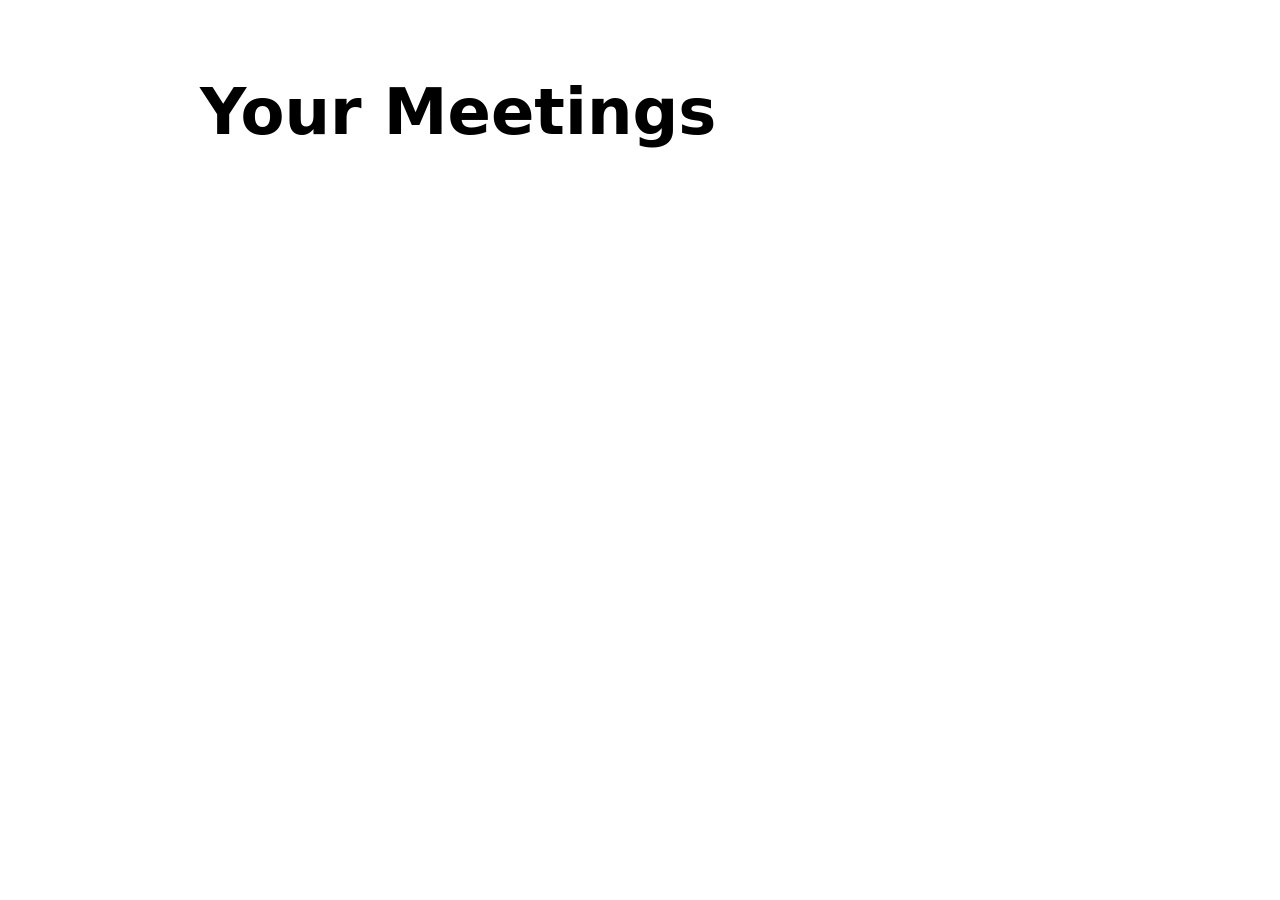
==== meetings.html @ c42b04a9 "First Javascript template" ====
<!doctype html>
<html lang="en">
    <head>
        <meta charset="utf-8">
        <meta name="viewport" content="width=device-width, initial-scale=1.0">
        <link rel="icon" href="images/favicon.ico">
        <link rel="stylesheet" href="styles.css">
        <script src="script.js" defer></script>
        <link rel="apple-touch-icon" href="images/apple-touch-icon.png">

        <!-- Meta info | SEO -->
        <title>Your Meetings</title>
        <meta name="description" content="See all your meetings or record a new one.">
    </head>
    <body>
        <h1>Your Meetings</h1>
        <!--Here goes the button for creating a new meeting-->
        <!--Here goes the list of previous meetings-->
    </body>
</html>
---- styles.css ----
/* Global Settings */
body {
  font-family: system-ui, -apple-system, "Segoe UI", Roboto, Arial, sans-serif;
  max-width: 55rem;
  margin: auto;
  padding: 2rem;
}
p,
ul,
form {
  font-size: 1.2rem;
}
h1 {
  font-size: 4rem;
}
h2 {
  font-size: 2.5rem;
  margin-top: 6rem ;
}
h3 {
  font-size: 1.7rem;
}


/* Hyperlink and button text colors */
a:link,
:visited,
.button {
  text-decoration: none;
  color: #75a539
}
a:hover,
.button:hover {
  color: #8b728e
}
a:active,
.button:active {
  color: #A87C52;
}


/* Buttons rules excluding the text colors */
.button {
  border-style: solid;
  border-color: #75a539;
  border-radius: 30%;
  padding: 4px;
  background: none;
  text-decoration: none;
  margin: 1%;
  font-size: 1.2rem;
}
.button:hover {
  border-color: #8b728e;
  border-radius: 20%;
  padding: 5px;
}
.button:active {
  border-color: #A87C52;
}


/* Navigation Bars */
nav {
  display: flex;
  gap: 2rem;
}
footer {
  display: flex;
  gap: 2rem
}
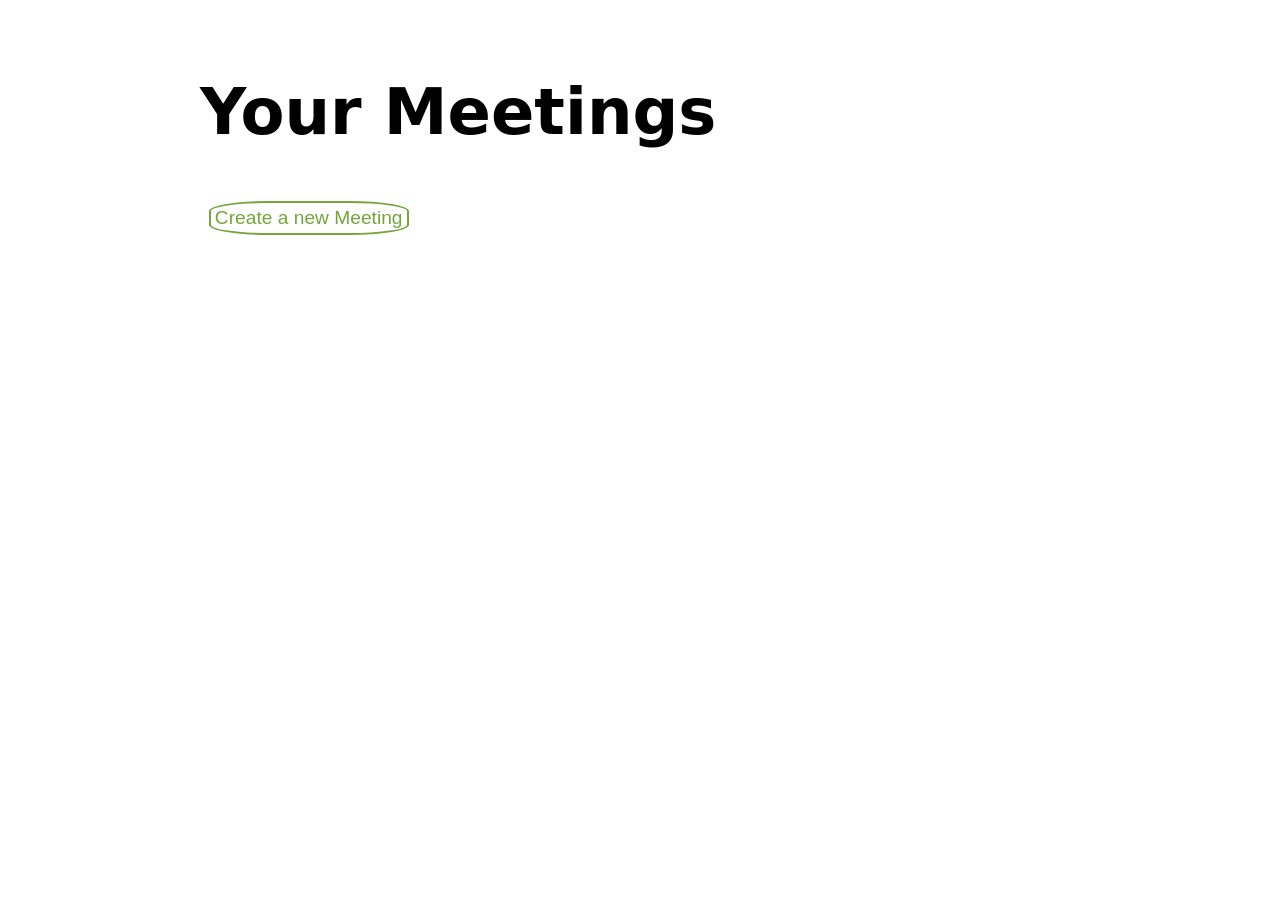
==== commit b2564d58: "First Create A New Meeting Function" ====
--- a/meetings.html
+++ b/meetings.html
@@ -14,7 +14,9 @@
     </head>
     <body>
         <h1>Your Meetings</h1>
-        <!--Here goes the button for creating a new meeting-->
+        <button class="button" id="newmeetingbutton">Create a new Meeting</button>
+        <ul id="listofmeetings">
+        </ul>
         <!--Here goes the list of previous meetings-->
     </body>
 </html>
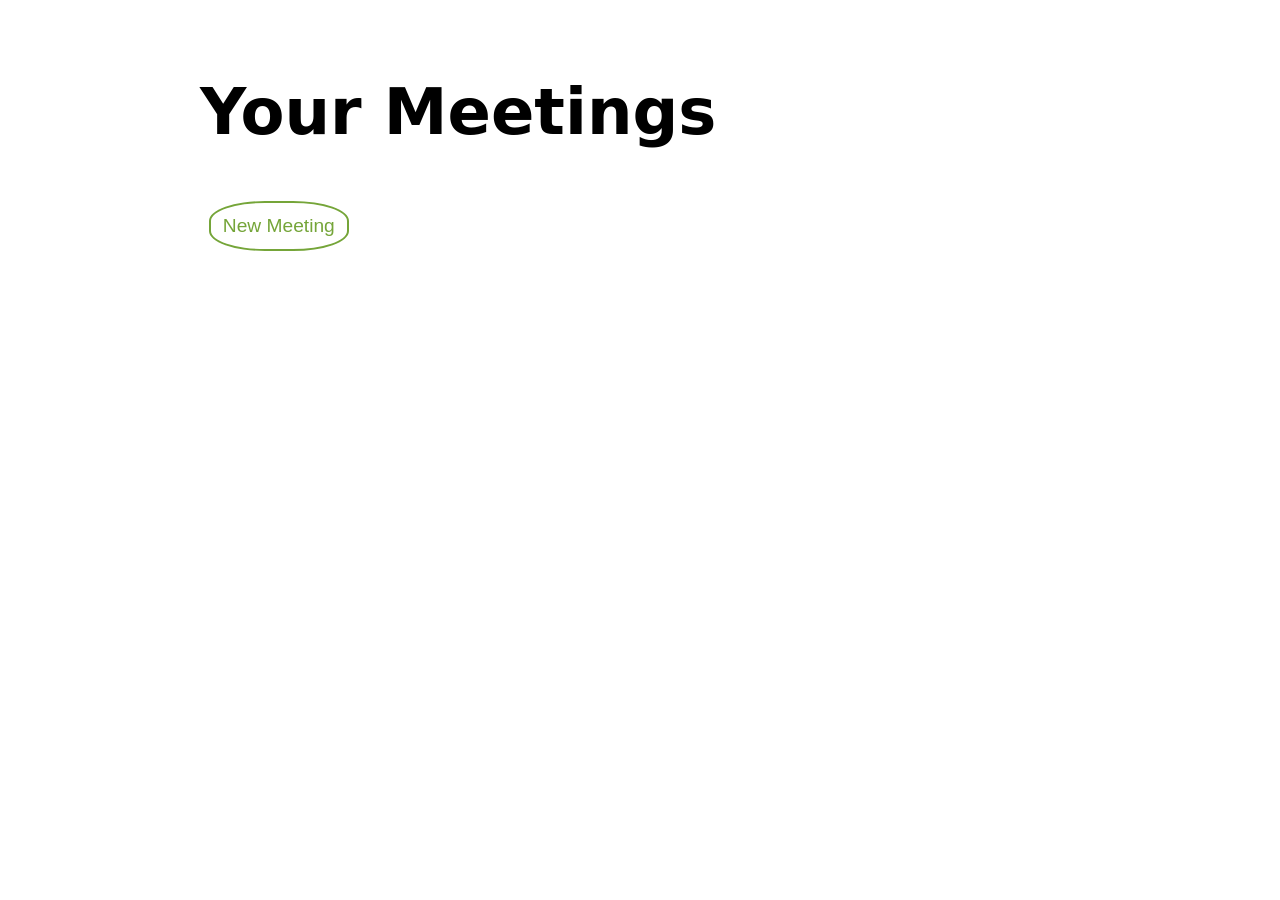
==== commit cbe4cbf4: "Tooltip when you hover over the new meeting button." ====
--- a/meetings.html
+++ b/meetings.html
@@ -14,8 +14,9 @@
     </head>
     <body>
         <h1>Your Meetings</h1>
-        <button class="button" id="newmeetingbutton">Create a new Meeting</button>
-        <ul id="listofmeetings">
+        <button class="button" id="createmeeting">New Meeting</button>
+        <span visibility="hidden" id="createmeetingtooltip">press N + M</span> <!-- Tooltip for the button shortcut. -->
+        <ul id="meetingslist">
         </ul>
         <!--Here goes the list of previous meetings-->
     </body>
--- a/styles.css
+++ b/styles.css
@@ -7,7 +7,8 @@
 }
 p,
 ul,
-form {
+form,
+input {
   font-size: 1.2rem;
 }
 h1 {
@@ -43,8 +44,8 @@
 .button {
   border-style: solid;
   border-color: #75a539;
-  border-radius: 30%;
-  padding: 4px;
+  border-radius: 40%;
+  padding: 12px;
   background: none;
   text-decoration: none;
   margin: 1%;
@@ -52,12 +53,35 @@
 }
 .button:hover {
   border-color: #8b728e;
-  border-radius: 20%;
-  padding: 5px;
+  border-radius: 40%;
+  padding: 12px;
 }
 .button:active {
   border-color: #A87C52;
 }
+
+/* Input fields */
+input {
+  field-sizing: content;
+  outline-color: #A87C52;
+  border: none;
+  background: none;
+}
+
+#createmeetingtooltip {
+  visibility: hidden;
+}
+#createmeeting:hover + #createmeetingtooltip {
+  visibility: visible;
+  background: #292929;
+  color: white;
+  font-size: 0.5rem;
+  border-radius: 7px;
+  padding: 6px 10px;
+  opacity: 0.8;
+  transition-delay: 500ms;
+}
+
 
 
 /* Navigation Bars */
@@ -68,4 +92,5 @@
 footer {
   display: flex;
   gap: 2rem
-}+}
+
